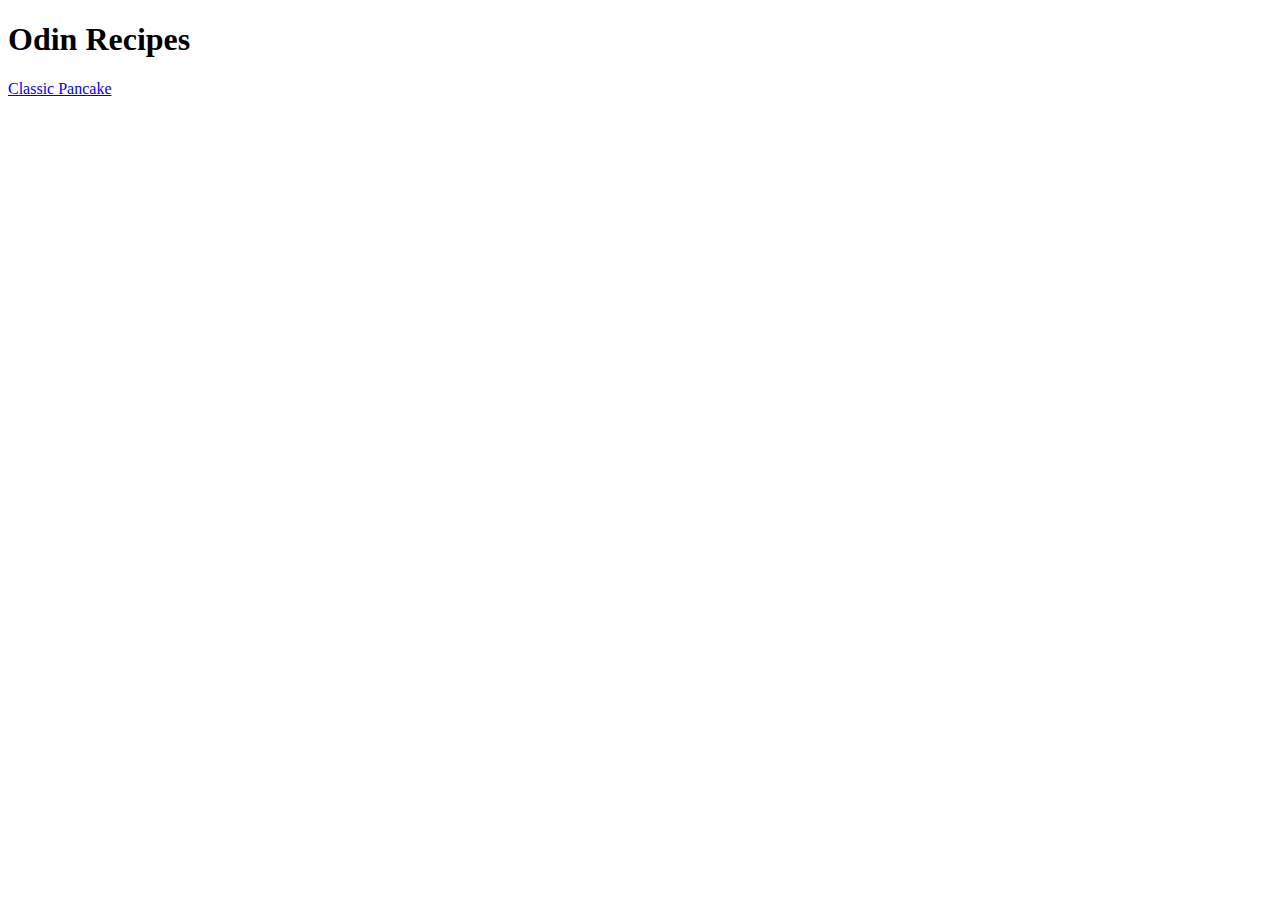
==== index.html @ 85ea2736 "Add starter page and pancake recipe" ====
<!DOCTYPE html>
<html lang = "en">
    <head>
        <meta charset = "utf-8">
        <title>Odin Recipes!</title>
    </head>
    <body>
        <h1>Odin Recipes</h1>
        <a href = "./recipes/pancake-recipe.html">Classic Pancake</a>

    </body>

</html>
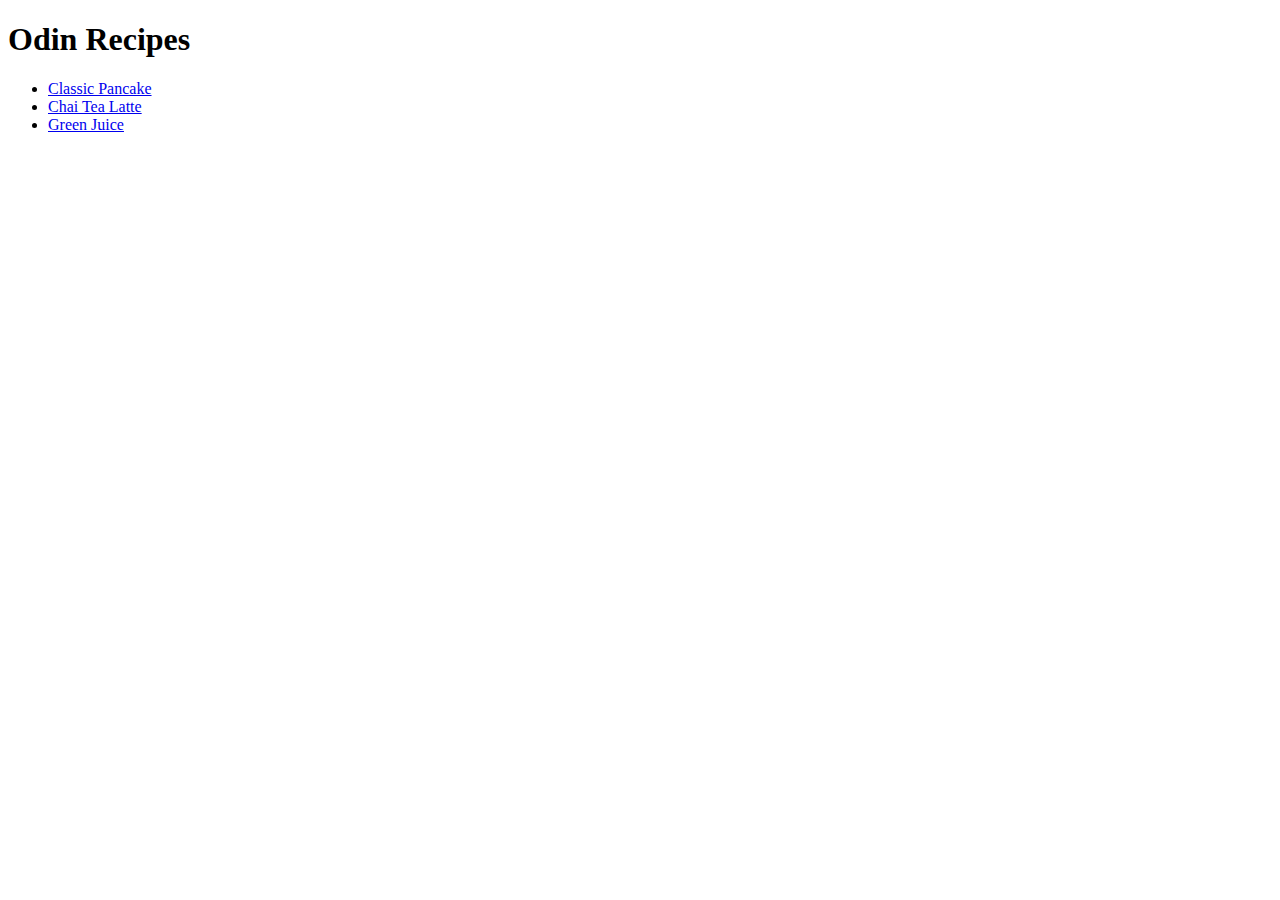
==== commit 38737214: "Push images and update index" ====
--- a/index.html
+++ b/index.html
@@ -6,7 +6,11 @@
     </head>
     <body>
         <h1>Odin Recipes</h1>
-        <a href = "./recipes/pancake-recipe.html">Classic Pancake</a>
+        <ul>
+        <li><a href = "./recipes/pancake-recipe.html">Classic Pancake</a></li>
+        <li><a href = "./recipes/chai-tea-latte.html">Chai Tea Latte</a></li>
+        <li><a href = "./recipes/green-juice.html">Green Juice</a></li>
+    </ul>
 
     </body>
 
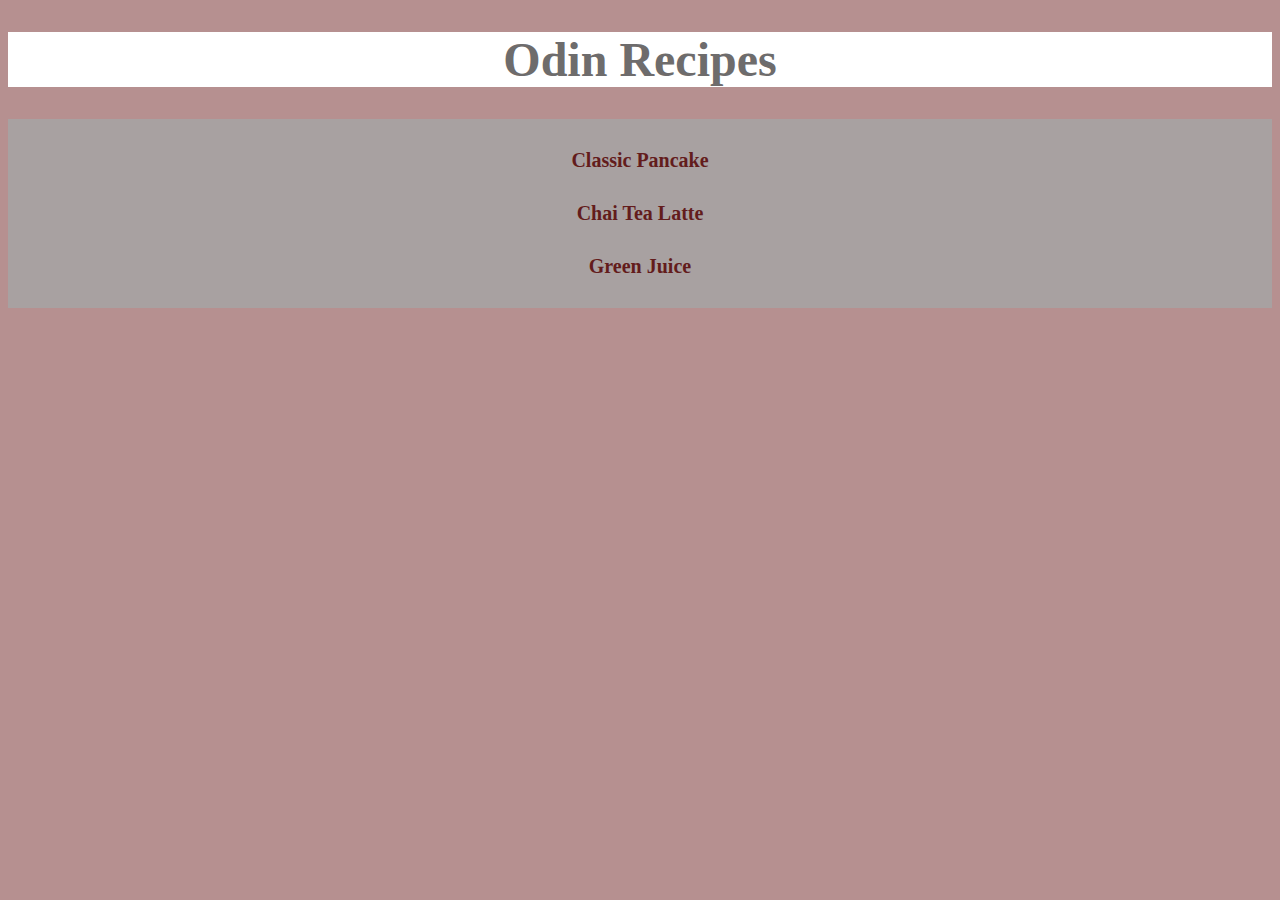
==== commit 469512f9: "Add basic css" ====
--- a/index.html
+++ b/index.html
@@ -3,15 +3,20 @@
     <head>
         <meta charset = "utf-8">
         <title>Odin Recipes!</title>
+        <link rel="stylesheet" href = "./styles/styles.css">
     </head>
     <body>
-        <h1>Odin Recipes</h1>
-        <ul>
-        <li><a href = "./recipes/pancake-recipe.html">Classic Pancake</a></li>
-        <li><a href = "./recipes/chai-tea-latte.html">Chai Tea Latte</a></li>
-        <li><a href = "./recipes/green-juice.html">Green Juice</a></li>
-    </ul>
+        <h1 class="__heading__">Odin Recipes</h1>
+       
+            <ul class = "recipe_list">
+            <li ><a href = "./recipes/pancake-recipe.html"  class="recipe">Classic Pancake</a></li>
+            <li><a href = "./recipes/chai-tea-latte.html" class="recipe">Chai Tea Latte</a></li>
+            <li><a href = "./recipes/green-juice.html" class="recipe">Green Juice</a></li>
+            </ul>
+     
 
     </body>
 
-</html>+</html>
+
+</div>--- a/styles/styles.css
+++ b/styles/styles.css
@@ -0,0 +1,34 @@
+*{
+    background-color: #b69090;
+    font-family: Verdana, "Times New Roman", sans-serif;
+}
+
+.__heading__{
+    background-color: white;
+    text-align: center;
+    font-size: 48px;
+    color: #6e6c6c;
+}
+
+
+ul.recipe_list ,li, a{
+    background-color: rgb(168, 161, 161);
+    text-align: center;
+    padding: 15px;
+
+}
+
+li{
+    list-style: none;
+    font-weight: 550;
+    font-size: 20px;
+
+
+}
+
+.recipe{
+    text-decoration: none;
+    color: #631c1c;
+
+
+}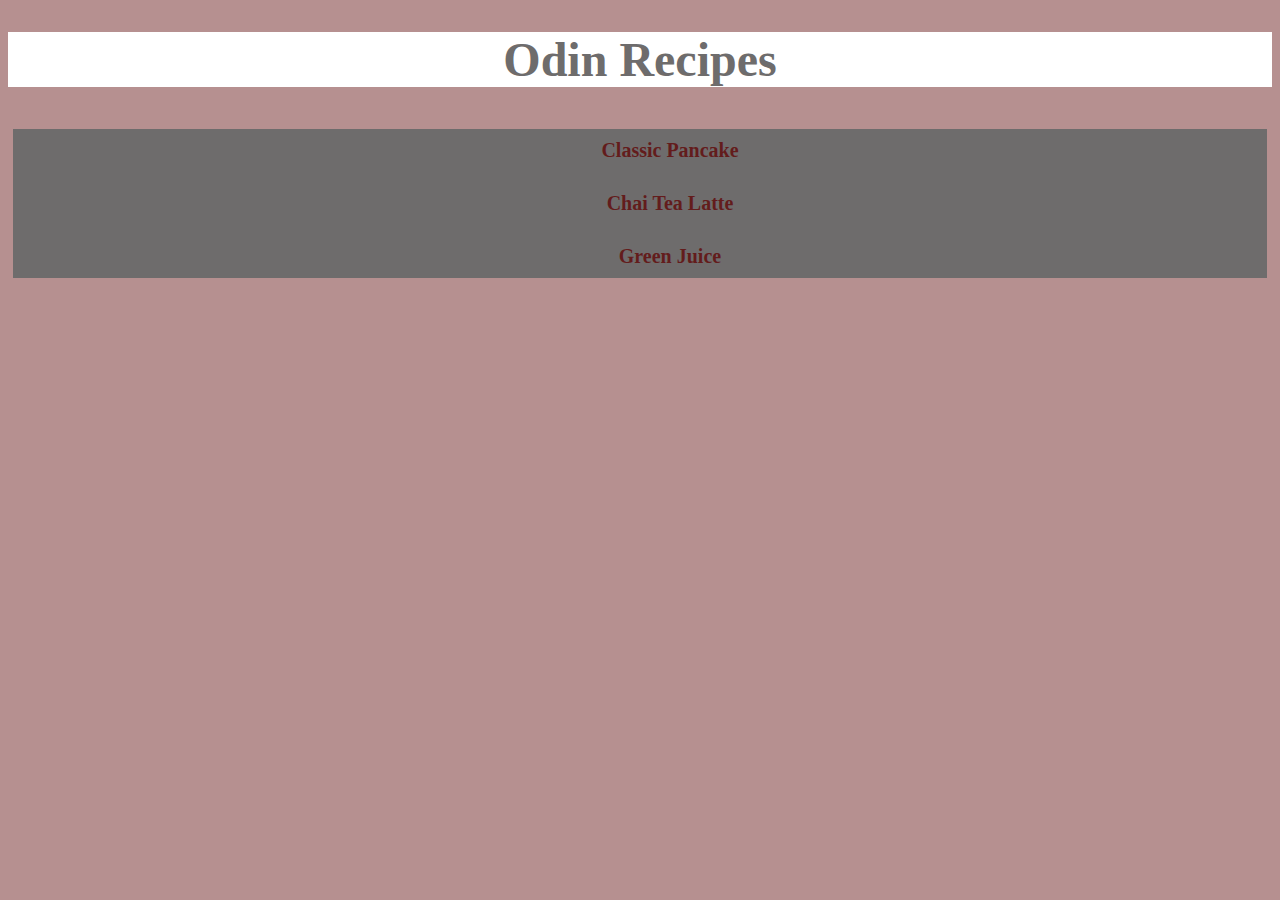
==== commit 04353cdb: "Add layout changes(margin/padding)" ====
--- a/index.html
+++ b/index.html
@@ -9,9 +9,13 @@
         <h1 class="__heading__">Odin Recipes</h1>
        
             <ul class = "recipe_list">
-            <li ><a href = "./recipes/pancake-recipe.html"  class="recipe">Classic Pancake</a></li>
-            <li><a href = "./recipes/chai-tea-latte.html" class="recipe">Chai Tea Latte</a></li>
-            <li><a href = "./recipes/green-juice.html" class="recipe">Green Juice</a></li>
+                <div class = "recipe_div" >
+                    <li ><a href = "./recipes/pancake-recipe.html"  class="recipe">Classic Pancake</a></li>
+                    <li><a href = "./recipes/chai-tea-latte.html" class="recipe">Chai Tea Latte</a></li>
+                     <li><a href = "./recipes/green-juice.html" class="recipe">Green Juice</a></li>
+
+                </div>
+           
             </ul>
      
 
--- a/styles/styles.css
+++ b/styles/styles.css
@@ -1,4 +1,4 @@
-*{
+body{
     background-color: #b69090;
     font-family: Verdana, "Times New Roman", sans-serif;
 }
@@ -11,19 +11,33 @@
 }
 
 
-ul.recipe_list ,li, a{
-    background-color: rgb(168, 161, 161);
-    text-align: center;
-    padding: 15px;
+.recipe_div{
+    display:block;
+    width: 100%;
+    margin: 0 auto;
+    background-color: #6e6c6c;
 
 }
+ul{
+    margin: 2px auto;
+    padding: 10px 5px;
 
+
+}
 li{
+    display: block;
     list-style: none;
     font-weight: 550;
     font-size: 20px;
+    padding: 10px 5px;
+    width: 100%;
+    margin: 0 auto;
+    margin-bottom: 10px;
+    text-align: center;
 
-
+}
+a{
+padding-left: 50px;
 }
 
 .recipe{
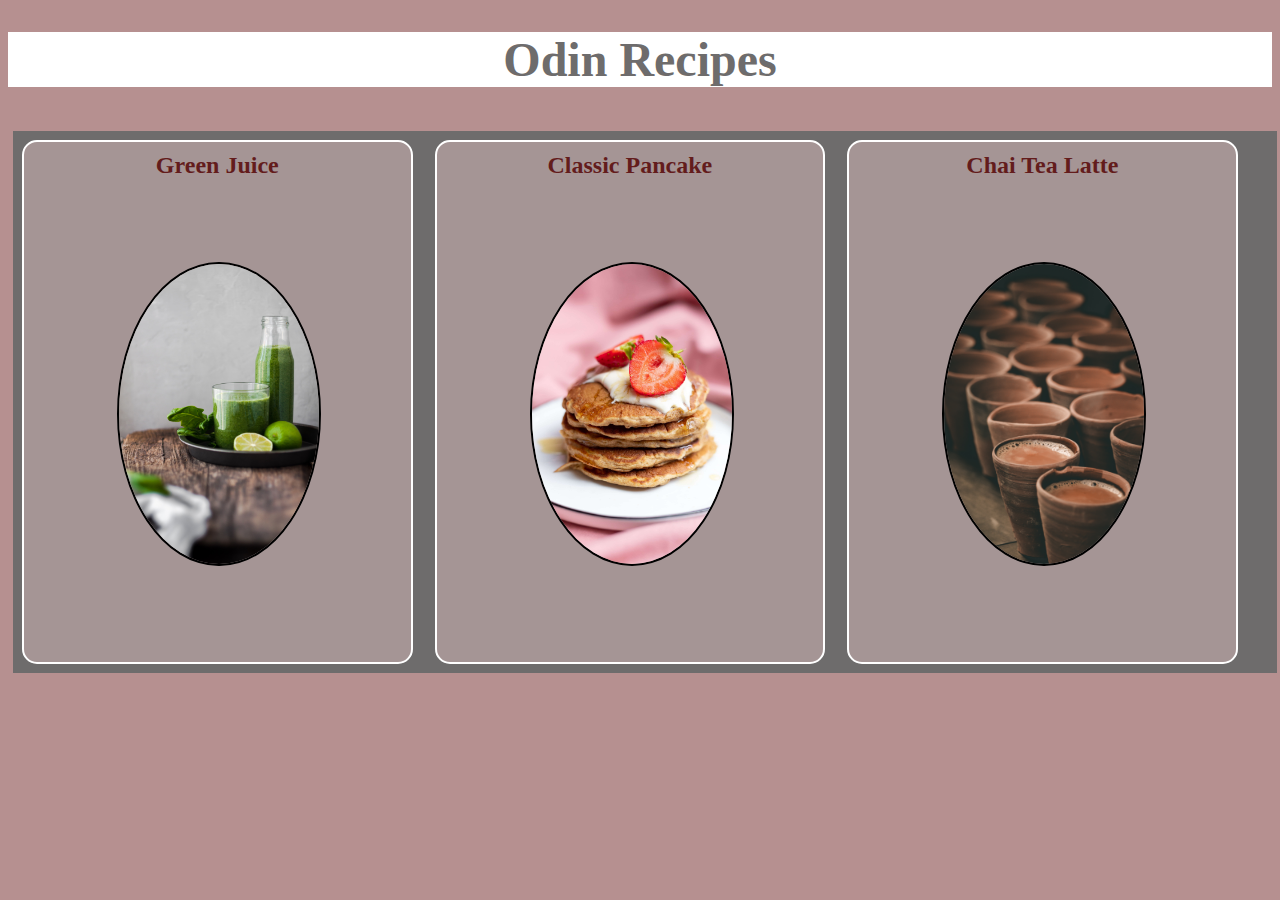
==== commit 93b4fb54: "Add recipe cards" ====
--- a/index.html
+++ b/index.html
@@ -10,9 +10,43 @@
        
             <ul class = "recipe_list">
                 <div class = "recipe_div" >
-                    <li ><a href = "./recipes/pancake-recipe.html"  class="recipe">Classic Pancake</a></li>
+                    <div class="recipe_li">
+
+                    <li><a href = "./recipes/green-juice.html" class="recipe">Green Juice</a></li>
+                    <div class = "food_div">
+                    <img src = "images/greenjuice.jpg">
+
+                    </div>
+
+                    </div>
+
+                    <div class="recipe_li pancake">
+                    
+                        <li ><a href = "./recipes/pancake-recipe.html"  class="recipe">Classic Pancake</a></li>
+
+                    <div class = "food_div">
+                    <img src = "images/pancake.jpg">
+
+        
+                            </div>
+
+
+                    </div>
+
+                   
+                    <div class="recipe_li tea">
+
+
                     <li><a href = "./recipes/chai-tea-latte.html" class="recipe">Chai Tea Latte</a></li>
-                     <li><a href = "./recipes/green-juice.html" class="recipe">Green Juice</a></li>
+                    <div class = "food_div">
+
+                    <img src = "images/chai.jpg">
+    
+                        </div>
+
+
+                    </div>
+                   
 
                 </div>
            
--- a/styles/styles.css
+++ b/styles/styles.css
@@ -19,30 +19,60 @@
 
 }
 ul{
+    display: inline-block;
+    width: 100%;
     margin: 2px auto;
     padding: 10px 5px;
+    list-style: none;
 
 
 }
+
+.recipe_li{
+    display: inline-block;
+    width: 29%;
+    height: 500px;
+    padding: 10px;
+    margin: 9px;
+    background-color: #a59595;
+    border: 2px solid white;
+    border-radius: 15px;
+}
+
 li{
-    display: block;
-    list-style: none;
-    font-weight: 550;
-    font-size: 20px;
-    padding: 10px 5px;
-    width: 100%;
-    margin: 0 auto;
-    margin-bottom: 10px;
+    font-weight: 700;
+    font-size: 24px;
     text-align: center;
+}
 
-}
-a{
-padding-left: 50px;
-}
 
 .recipe{
     text-decoration: none;
     color: #631c1c;
 
 
-}+}
+.food_div{
+    height: 470px;
+    width: 200px;
+    margin: 0 auto;
+
+    position:relative;
+    
+
+
+}
+.food_div img{
+    height: 300px;
+    width: auto;
+    position: absolute;
+    top: 50%;
+    /* left: 50%; */
+    transform: translateY(-50%);
+    border: 2px solid black;
+    border-radius: 50%;
+    /* transform: translateX(-50%); */
+
+    
+}
+
